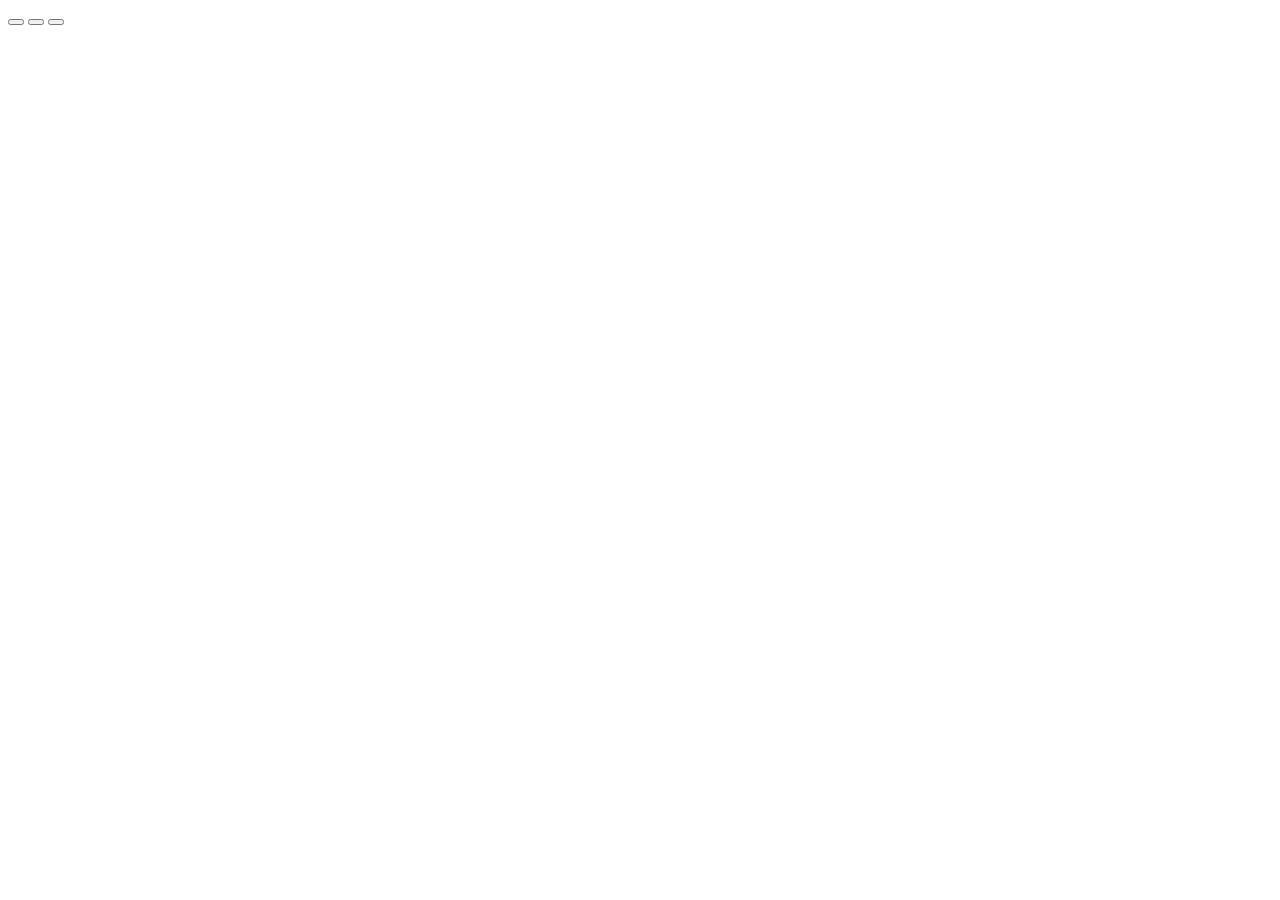
==== index.html @ d066974d "Add files via upload" ====
<!DOCTYPE html>
<html lang="en">
<head>
    <meta charset="UTF-8">
    <meta http-equiv="X-UA-Compatible" content="IE=edge">
    <meta name="viewport" content="width=device-width, initial-scale=1.0">
    <title>Document</title>
    <link href="https://cdn.jsdelivr.net/npm/bootstrap@5.3.0-alpha1/dist/css/bootstrap.min.css" rel="stylesheet" integrity="sha384-GLhlTQ8iRABdZLl6O3oVMWSktQOp6b7In1Zl3/Jr59b6EGGoI1aFkw7cmDA6j6gD" crossorigin="anonymous">
    
</head>
<body>
    <div class="container">

        <div class="row">
            <button type="button" class="col text-center bg-danger m-4 p-3 text-white btn" id="0-0" onclick=gameOn(0,0)>                
            </button>
            <button class="col text-center bg-danger m-4 p-3 text-white btn" id="0-1" onclick=gameOn(0,1)>                
            </button>
            <button class="col text-center bg-danger m-4 p-3 text-white btn" id="0-2" onclick=gameOn(0,2)>                
            </button>
        </div>
    <script src="game.js"></script>
</body>
</html>
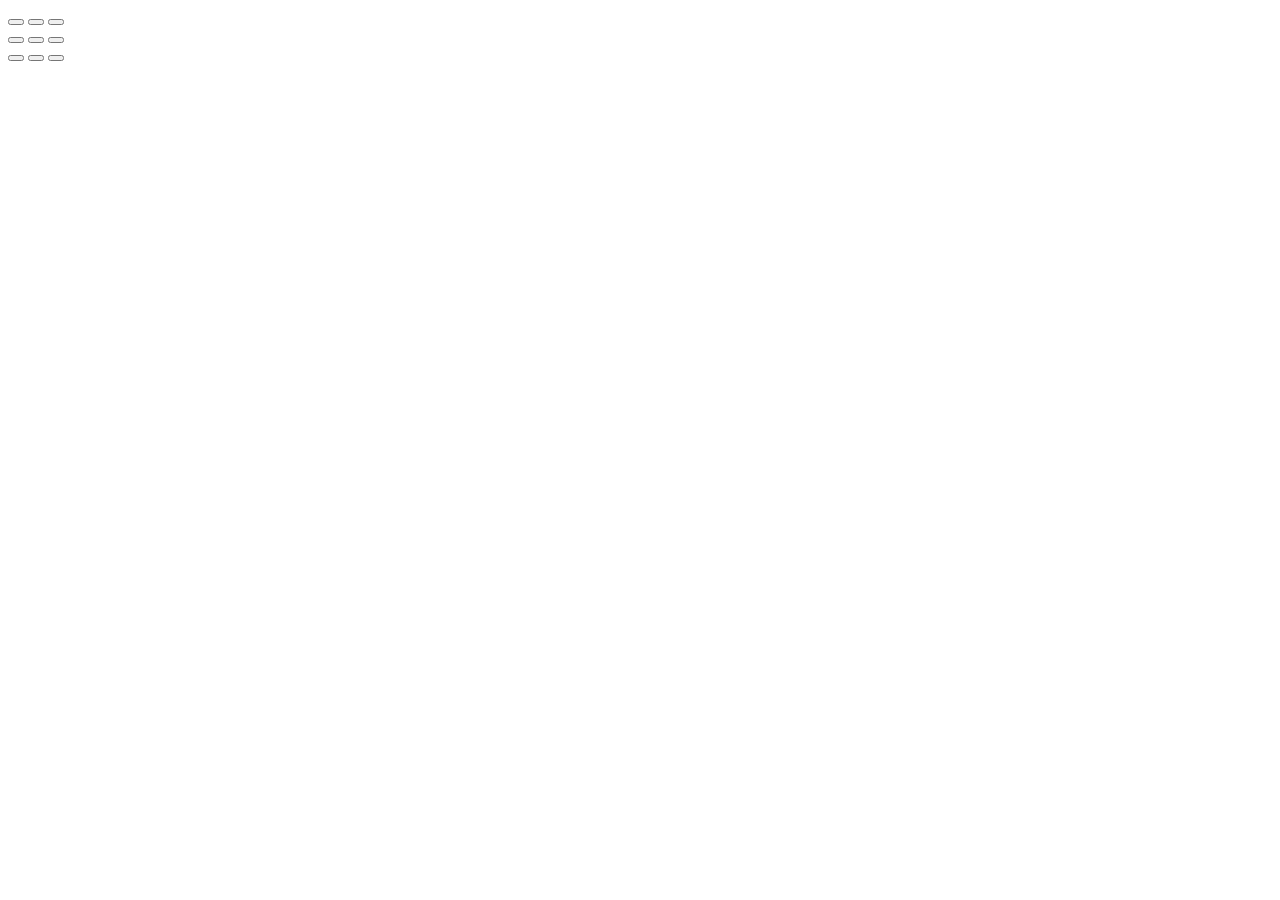
==== commit 5189930c: "version2" ====
--- a/index.html
+++ b/index.html
@@ -19,6 +19,22 @@
             <button class="col text-center bg-danger m-4 p-3 text-white btn" id="0-2" onclick=gameOn(0,2)>                
             </button>
         </div>
+        <div class="row">
+            <button type="button" class="col text-center bg-danger m-4 p-3 text-white btn" id="1-0" onclick=gameOn(1,0)>                
+            </button>
+            <button class="col text-center bg-danger m-4 p-3 text-white btn" id="1-1" onclick=gameOn(1,1)>                
+            </button>
+            <button class="col text-center bg-danger m-4 p-3 text-white btn" id="1-2" onclick=gameOn(1,2)>                
+            </button>
+        </div>
+        <div class="row">
+            <button type="button" class="col text-center bg-danger m-4 p-3 text-white btn" id="2-0" onclick=gameOn(2,0)>                
+            </button>
+            <button class="col text-center bg-danger m-4 p-3 text-white btn" id="2-1" onclick=gameOn(2,1)>                
+            </button>
+            <button class="col text-center bg-danger m-4 p-3 text-white btn" id="2-2" onclick=gameOn(2,2)>                
+            </button>
+        </div>
     <script src="game.js"></script>
 </body>
 </html>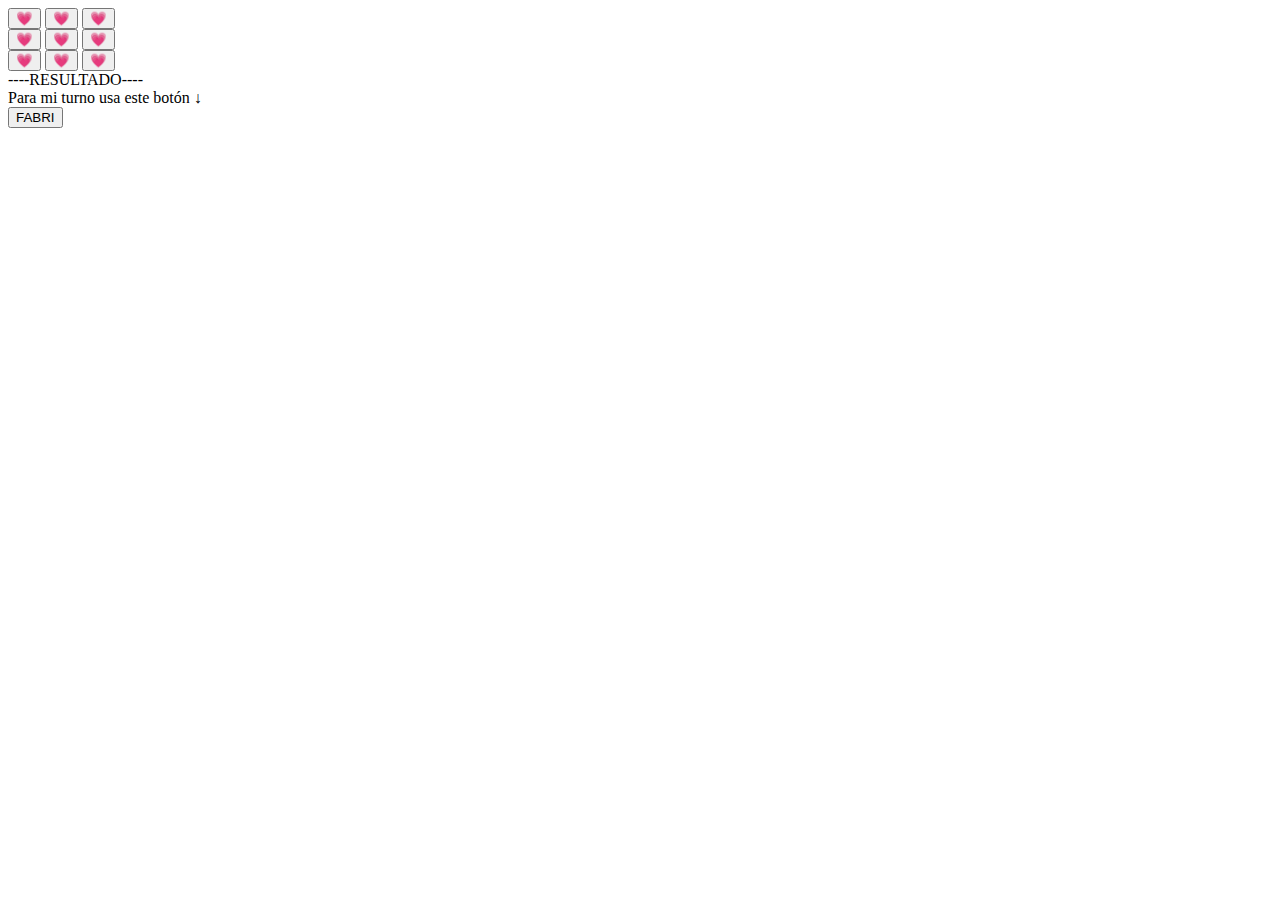
==== commit 7c7e1946: "version5" ====
--- a/index.html
+++ b/index.html
@@ -6,35 +6,50 @@
     <meta name="viewport" content="width=device-width, initial-scale=1.0">
     <title>Document</title>
     <link href="https://cdn.jsdelivr.net/npm/bootstrap@5.3.0-alpha1/dist/css/bootstrap.min.css" rel="stylesheet" integrity="sha384-GLhlTQ8iRABdZLl6O3oVMWSktQOp6b7In1Zl3/Jr59b6EGGoI1aFkw7cmDA6j6gD" crossorigin="anonymous">
-    
+    <link rel="stylesheet" href="michi.css">
 </head>
 <body>
-    <div class="container">
+    <div class="container my-auto">
 
         <div class="row">
-            <button type="button" class="col text-center bg-danger m-4 p-3 text-white btn" id="0-0" onclick=gameOn(0,0)>                
+            <button type="button" class="col text-center bg-danger m-4 p-3 text-white btn" id="0-0" onclick=gameOn(0,0)>&#128151;             
             </button>
-            <button class="col text-center bg-danger m-4 p-3 text-white btn" id="0-1" onclick=gameOn(0,1)>                
+            <button class="col text-center bg-danger m-4 p-3 text-white btn" id="0-1" onclick=gameOn(0,1)>&#128151;              
             </button>
-            <button class="col text-center bg-danger m-4 p-3 text-white btn" id="0-2" onclick=gameOn(0,2)>                
+            <button class="col text-center bg-danger m-4 p-3 text-white btn" id="0-2" onclick=gameOn(0,2)>&#128151;              
             </button>
         </div>
         <div class="row">
-            <button type="button" class="col text-center bg-danger m-4 p-3 text-white btn" id="1-0" onclick=gameOn(1,0)>                
+            <button type="button" class="col text-center bg-danger m-4 p-3 text-white btn" id="1-0" onclick=gameOn(1,0)>&#128151;           
             </button>
-            <button class="col text-center bg-danger m-4 p-3 text-white btn" id="1-1" onclick=gameOn(1,1)>                
+            <button class="col text-center bg-danger m-4 p-3 text-white btn" id="1-1" onclick=gameOn(1,1)>&#128151;                
             </button>
-            <button class="col text-center bg-danger m-4 p-3 text-white btn" id="1-2" onclick=gameOn(1,2)>                
+            <button class="col text-center bg-danger m-4 p-3 text-white btn" id="1-2" onclick=gameOn(1,2)>&#128151;                
             </button>
         </div>
         <div class="row">
-            <button type="button" class="col text-center bg-danger m-4 p-3 text-white btn" id="2-0" onclick=gameOn(2,0)>                
+            <button type="button" class="col text-center bg-danger m-4 p-3 text-white btn" id="2-0" onclick=gameOn(2,0)>&#128151;                
             </button>
-            <button class="col text-center bg-danger m-4 p-3 text-white btn" id="2-1" onclick=gameOn(2,1)>                
+            <button class="col text-center bg-danger m-4 p-3 text-white btn" id="2-1" onclick=gameOn(2,1)>&#128151;                
             </button>
-            <button class="col text-center bg-danger m-4 p-3 text-white btn" id="2-2" onclick=gameOn(2,2)>                
+            <button class="col text-center bg-danger m-4 p-3 text-white btn" id="2-2" onclick=gameOn(2,2)>&#128151;                
             </button>
         </div>
+        <div class="h2 text-center my-5 mx-auto bg-secondary border rounded py-3 " id="resultado">
+            ----RESULTADO----
+        </div>
+        <div class="text-center">
+            <div class="p">
+                Para mi turno usa este botón ↓
+            </div>
+            <button class="btn mt-3 bg-primary" onclick=prueba()>
+                FABRI
+            </button>
+            <div class="p" id="denuevo">
+            </div>
+        </div>
+        
+    </div>
     <script src="game.js"></script>
 </body>
 </html>--- a/michi.css
+++ b/michi.css
@@ -0,0 +1,3 @@
+.disabled{
+    pointer-events: none;
+}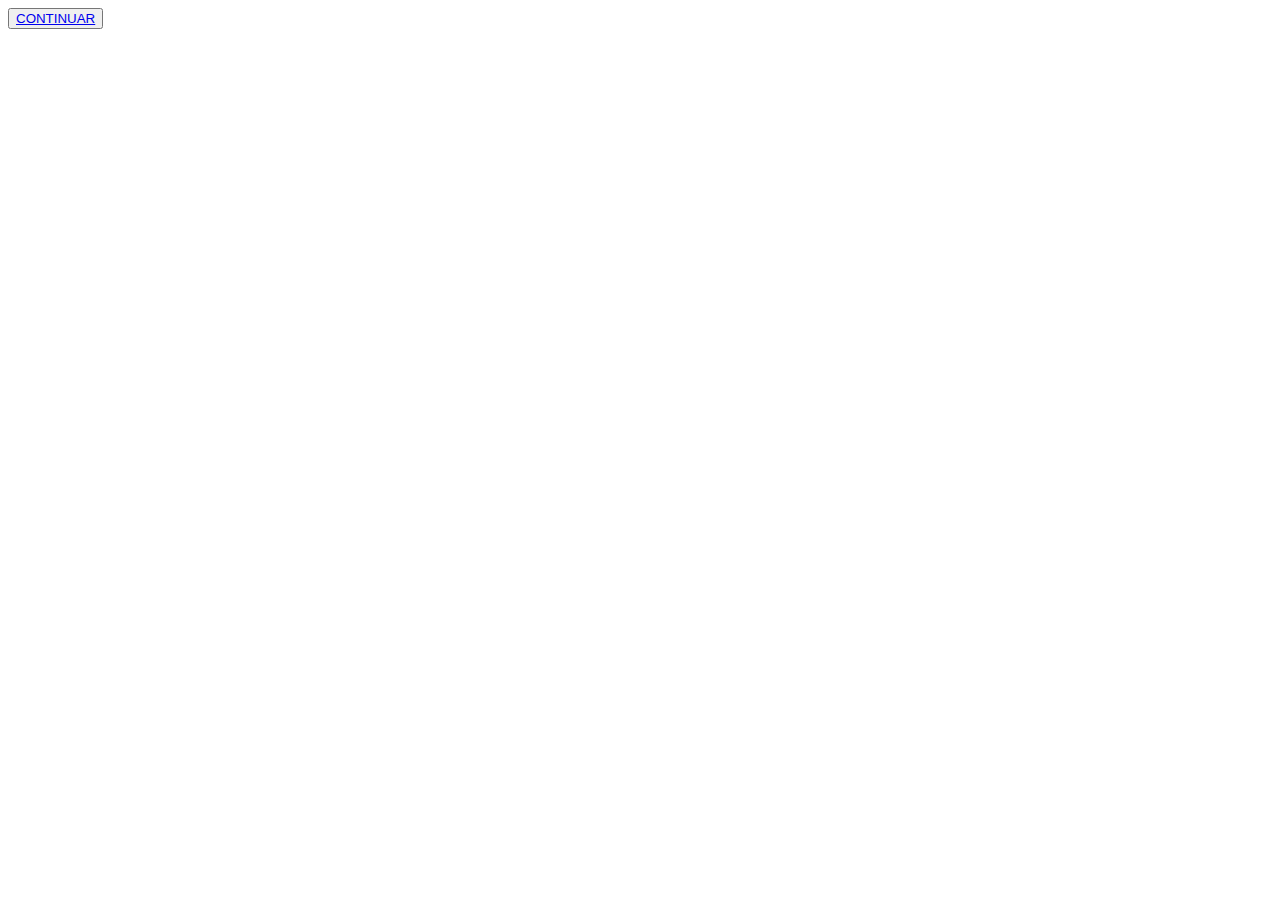
==== commit 80c70267: "version6" ====
--- a/index.html
+++ b/index.html
@@ -11,45 +11,13 @@
 <body>
     <div class="container my-auto">
 
-        <div class="row">
-            <button type="button" class="col text-center bg-danger m-4 p-3 text-white btn" id="0-0" onclick=gameOn(0,0)>&#128151;             
-            </button>
-            <button class="col text-center bg-danger m-4 p-3 text-white btn" id="0-1" onclick=gameOn(0,1)>&#128151;              
-            </button>
-            <button class="col text-center bg-danger m-4 p-3 text-white btn" id="0-2" onclick=gameOn(0,2)>&#128151;              
-            </button>
-        </div>
-        <div class="row">
-            <button type="button" class="col text-center bg-danger m-4 p-3 text-white btn" id="1-0" onclick=gameOn(1,0)>&#128151;           
-            </button>
-            <button class="col text-center bg-danger m-4 p-3 text-white btn" id="1-1" onclick=gameOn(1,1)>&#128151;                
-            </button>
-            <button class="col text-center bg-danger m-4 p-3 text-white btn" id="1-2" onclick=gameOn(1,2)>&#128151;                
-            </button>
-        </div>
-        <div class="row">
-            <button type="button" class="col text-center bg-danger m-4 p-3 text-white btn" id="2-0" onclick=gameOn(2,0)>&#128151;                
-            </button>
-            <button class="col text-center bg-danger m-4 p-3 text-white btn" id="2-1" onclick=gameOn(2,1)>&#128151;                
-            </button>
-            <button class="col text-center bg-danger m-4 p-3 text-white btn" id="2-2" onclick=gameOn(2,2)>&#128151;                
-            </button>
-        </div>
-        <div class="h2 text-center my-5 mx-auto bg-secondary border rounded py-3 " id="resultado">
-            ----RESULTADO----
-        </div>
-        <div class="text-center">
-            <div class="p">
-                Para mi turno usa este botón ↓
-            </div>
-            <button class="btn mt-3 bg-primary" onclick=prueba()>
-                FABRI
-            </button>
-            <div class="p" id="denuevo">
-            </div>
-        </div>
+        <button class="btn bg-primary"><a href="./pages/michi.html">
+            CONTINUAR
+        </a>
+            
+        </button>
+
         
     </div>
-    <script src="game.js"></script>
 </body>
 </html>--- a/michi.css
+++ b/michi.css
@@ -1,3 +1,6 @@
 .disabled{
     pointer-events: none;
+}
+.btn{
+    text-decoration: none !important; 
 }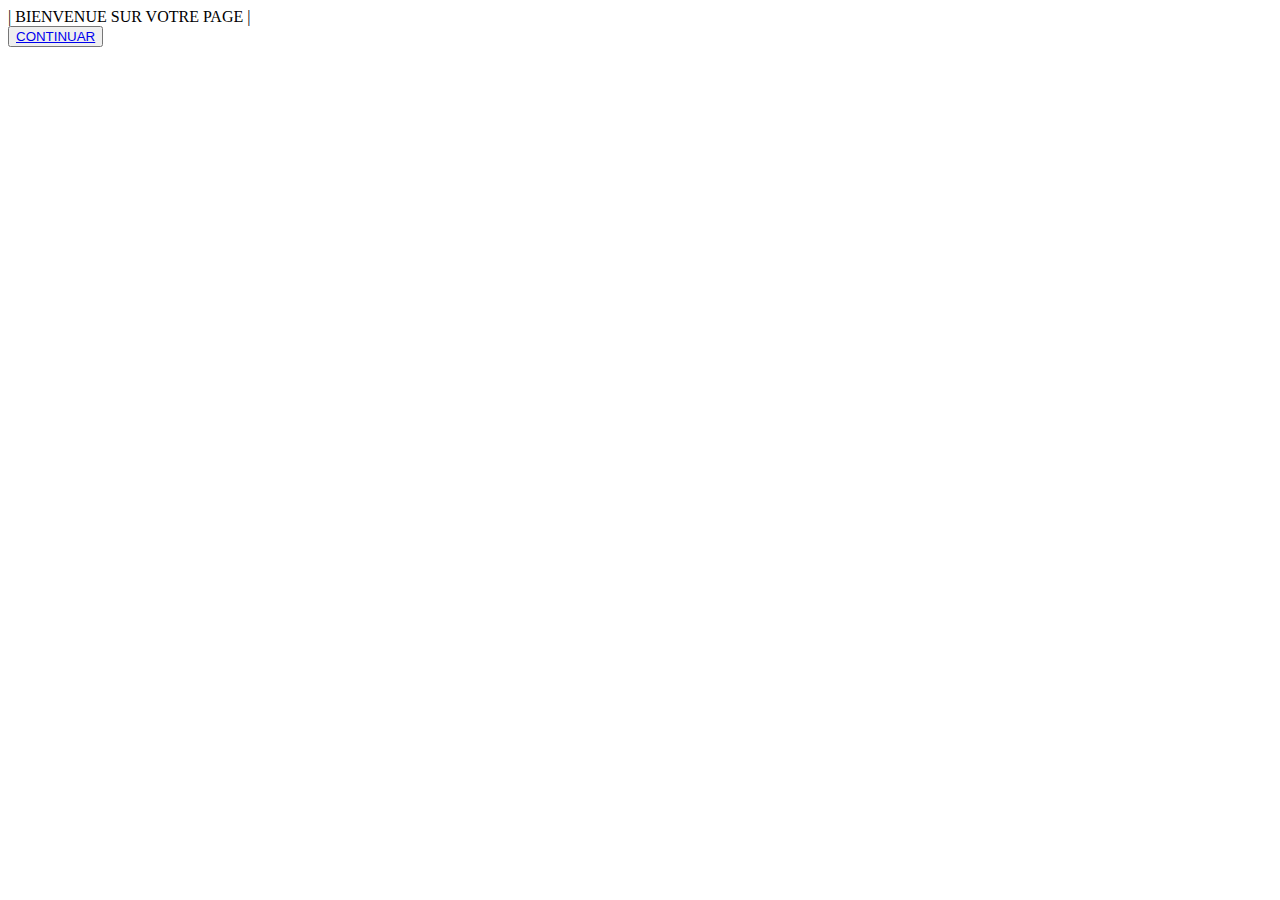
==== commit fb32381f: "version7" ====
--- a/index.html
+++ b/index.html
@@ -4,18 +4,25 @@
     <meta charset="UTF-8">
     <meta http-equiv="X-UA-Compatible" content="IE=edge">
     <meta name="viewport" content="width=device-width, initial-scale=1.0">
-    <title>Document</title>
+    <title>Feliz Cumpleaños 🥳</title>
     <link href="https://cdn.jsdelivr.net/npm/bootstrap@5.3.0-alpha1/dist/css/bootstrap.min.css" rel="stylesheet" integrity="sha384-GLhlTQ8iRABdZLl6O3oVMWSktQOp6b7In1Zl3/Jr59b6EGGoI1aFkw7cmDA6j6gD" crossorigin="anonymous">
     <link rel="stylesheet" href="michi.css">
 </head>
 <body>
     <div class="container my-auto">
 
-        <button class="btn bg-primary"><a href="./pages/michi.html">
-            CONTINUAR
-        </a>
-            
-        </button>
+        <div class="position-absolute top-0 start-50 translate-middle-x h1 py-3">
+            | BIENVENUE SUR VOTRE PAGE |
+        </div>
+
+        <div class="position-absolute top-50 start-50 translate-middle">
+            <button class="btn bg-primary "><a class="text-light" href="./pages/michi.html">
+                CONTINUAR
+            </a>
+                
+            </button>
+        </div>
+        
 
         
     </div>
--- a/michi.css
+++ b/michi.css
@@ -3,4 +3,7 @@
 }
 .btn{
     text-decoration: none !important; 
+}
+.mainbg{
+    background-color: rgb(144, 176, 131);
 }